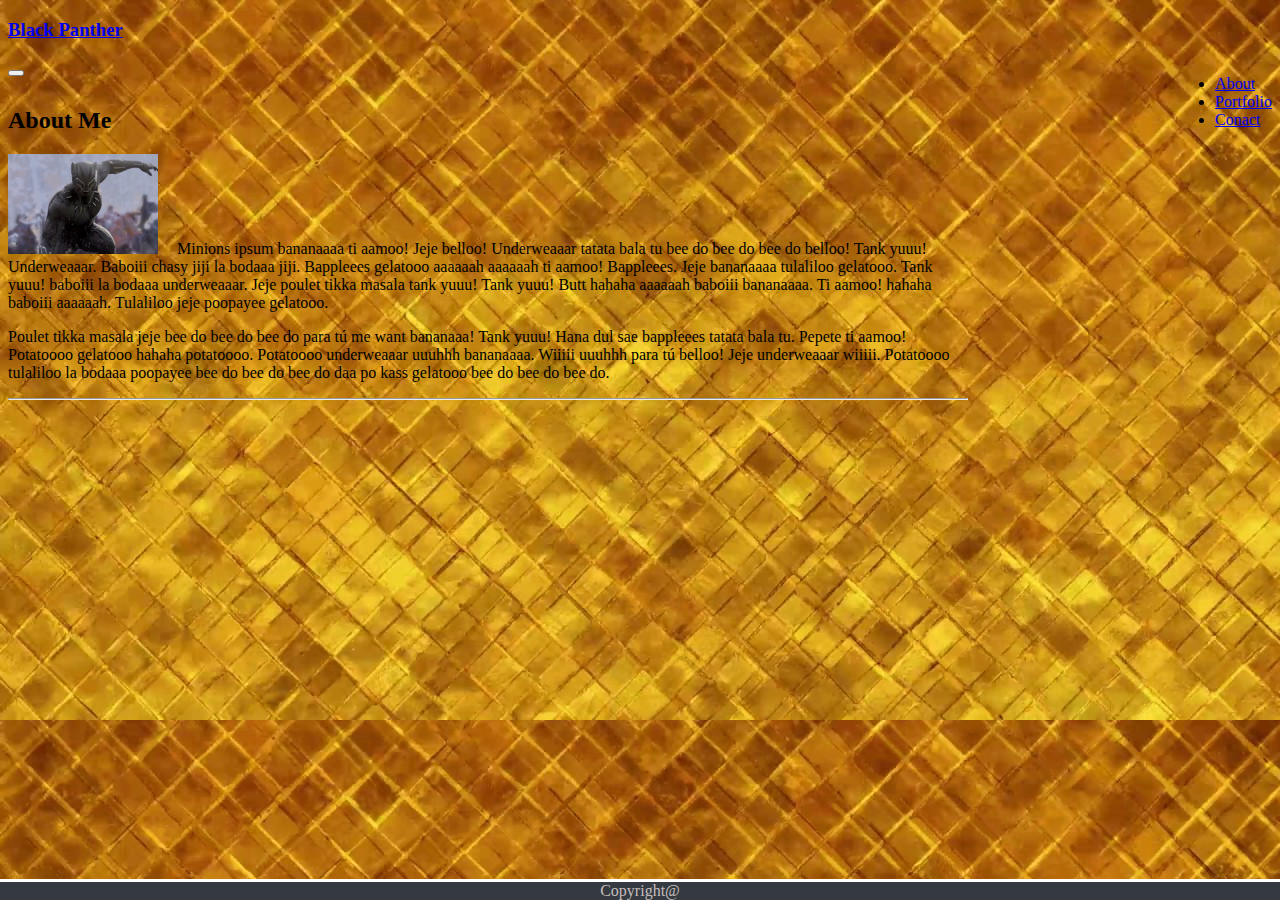
==== index.html @ 39e7013b "bootstrap1" ====
<!doctype html>
<html lang="en">
  <head>
    <!-- Required meta tags -->
    <meta charset="utf-8">
    <meta name="viewport" content="width=device-width, initial-scale=1, shrink-to-fit=no">

    <!-- Bootstrap CSS -->
    <link rel="stylesheet" href="https://stackpath.bootstrapcdn.com/bootstrap/4.1.1/css/bootstrap.min.css" integrity="sha384-WskhaSGFgHYWDcbwN70/dfYBj47jz9qbsMId/iRN3ewGhXQFZCSftd1LZCfmhktB" crossorigin="anonymous">
    <link rel="stylesheet" type="text/css" href="style.css">
    
  </head>
  <body>
        <nav class="navbar navbar-expand-sm bg-dark navbar-dark">
                <a class="navbar-brand" href="#"><h3>Black Panther</h3></a>
                <button class="navbar-toggler" type="button" data-toggle="collapse" data-target="#collapsibleNavbar">
                  <span class="navbar-toggler-icon"></span>
                </button>
                <div class="collapse navbar-collapse" id="collapsibleNavbar">
                  <ul class="navbar-nav">
                    <li class="nav-item">
                      <a class="nav-link" href="index.html">About</a>
                    </li>
                    <li class="nav-item">
                      <a class="nav-link" href="portfolio.html">Portfolio</a>
                    </li>
                    <li class="nav-item">
                      <a class="nav-link" href="contact.html">Conact</a>
                    </li>    
                  </ul>
                </div>  
              </nav>

              <div class="container" style="margin-top:30px">
                    <div class="row">
                      <div class="col-lg-12">
                        <h2>About Me</h2>
                        <p><img src="black-panther1.jpg" style="padding-right: 15px" width="150px" height="100px">
                        Minions ipsum bananaaaa ti aamoo! Jeje belloo! Underweaaar tatata bala tu bee do bee do bee do belloo! Tank yuuu! Underweaaar. Baboiii chasy jiji la bodaaa jiji. Bappleees gelatooo aaaaaah aaaaaah ti aamoo! Bappleees. Jeje bananaaaa tulaliloo gelatooo. Tank yuuu! baboiii la bodaaa underweaaar. Jeje poulet tikka masala tank yuuu! Tank yuuu! Butt hahaha aaaaaah baboiii bananaaaa. Ti aamoo! hahaha baboiii aaaaaah. Tulaliloo jeje poopayee gelatooo.</p>
                        <p>Poulet tikka masala jeje bee do bee do bee do para tú me want bananaaa! Tank yuuu! Hana dul sae bappleees tatata bala tu. Pepete ti aamoo! Potatoooo gelatooo hahaha potatoooo. Potatoooo underweaaar uuuhhh bananaaaa. Wiiiii uuuhhh para tú belloo! Jeje underweaaar wiiiii. Potatoooo tulaliloo la bodaaa poopayee bee do bee do bee do daa po kass gelatooo bee do bee do bee do.</p>
                         
                      </div> 
                      
                      <footer>Copyright@</footer>
                      <hr class="d-sm-none">
                        
                      
              <script src="https://code.jquery.com/jquery-3.3.1.slim.min.js" integrity="sha384-q8i/X+965DzO0rT7abK41JStQIAqVgRVzpbzo5smXKp4YfRvH+8abtTE1Pi6jizo" crossorigin="anonymous"></script>
              <script src="https://cdnjs.cloudflare.com/ajax/libs/popper.js/1.14.3/umd/popper.min.js" integrity="sha384-ZMP7rVo3mIykV+2+9J3UJ46jBk0WLaUAdn689aCwoqbBJiSnjAK/l8WvCWPIPm49" crossorigin="anonymous"></script>
              <script src="https://stackpath.bootstrapcdn.com/bootstrap/4.1.2/js/bootstrap.min.js" integrity="sha384-o+RDsa0aLu++PJvFqy8fFScvbHFLtbvScb8AjopnFD+iEQ7wo/CG0xlczd+2O/em" crossorigin="anonymous"></script>
    </body>
</html>
---- style.css ----
body {
    background-image: url("maxresdefault.jpg");
}

.container {
    width: 960px;
}

.btn {
    background-color: #343a40;
}

.collapse {
    float: right;
}


/*p {
    float: right;
}*/

footer {
    /*clear: left;*/
    /*float: bottom;*/
    position: fixed;
    left: 0;
    bottom: 0;
    width: 100%;    
    /*padding: 40px 0;*/
    text-align: center;
    border-top-style: solid;
    border-top-color: #fff;
    background-color: #343a40;
    color: #c4bdbd;
}
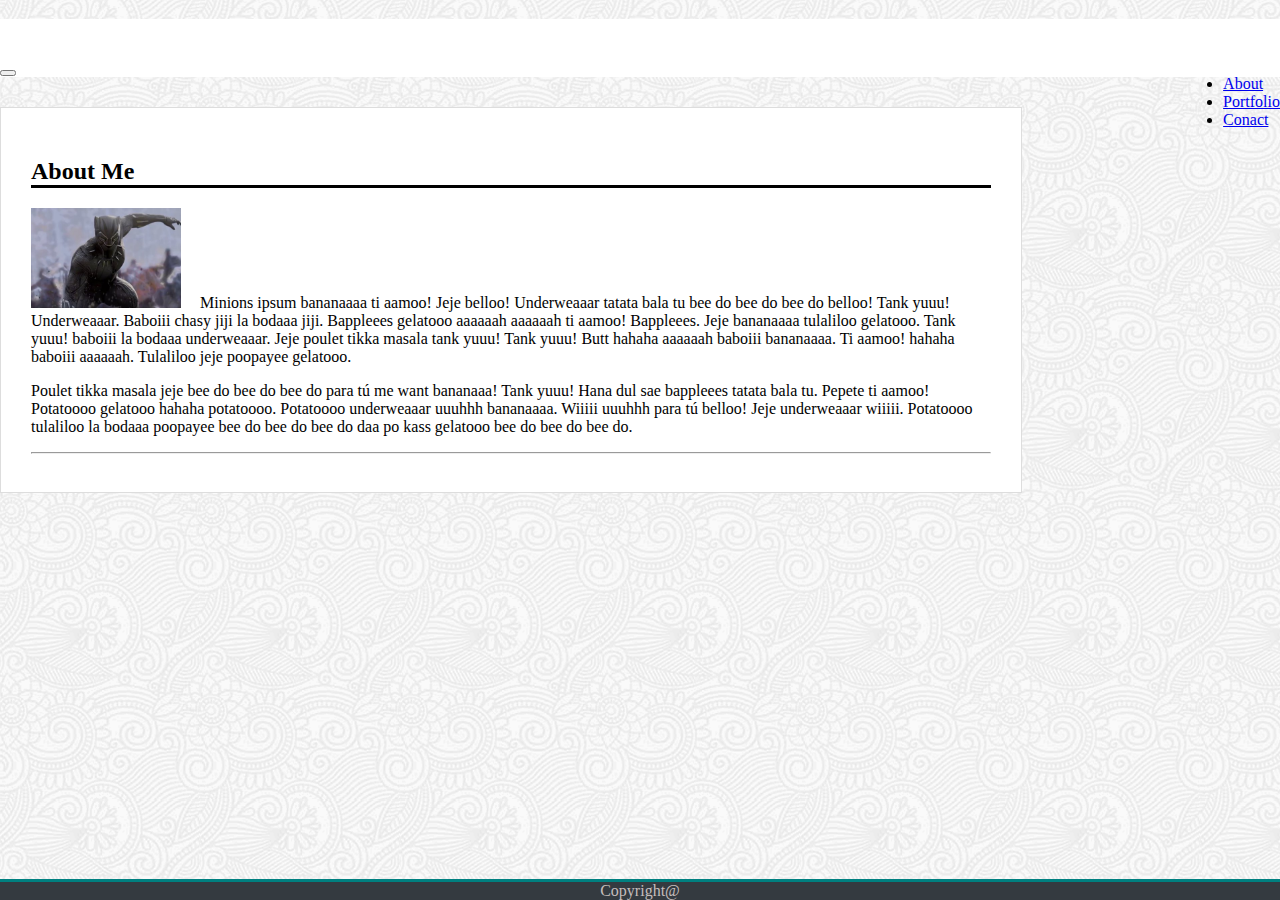
==== commit f442f325: "completed homework" ====
--- a/index.html
+++ b/index.html
@@ -7,17 +7,17 @@
 
     <!-- Bootstrap CSS -->
     <link rel="stylesheet" href="https://stackpath.bootstrapcdn.com/bootstrap/4.1.1/css/bootstrap.min.css" integrity="sha384-WskhaSGFgHYWDcbwN70/dfYBj47jz9qbsMId/iRN3ewGhXQFZCSftd1LZCfmhktB" crossorigin="anonymous">
-    <link rel="stylesheet" type="text/css" href="style.css">
+    <link rel="stylesheet" type="text/css" href="assets/styles/style.css">
     
   </head>
   <body>
-        <nav class="navbar navbar-expand-sm bg-dark navbar-dark">
+        <nav class="navbar navbar-expand-sm">
                 <a class="navbar-brand" href="#"><h3>Black Panther</h3></a>
                 <button class="navbar-toggler" type="button" data-toggle="collapse" data-target="#collapsibleNavbar">
                   <span class="navbar-toggler-icon"></span>
                 </button>
                 <div class="collapse navbar-collapse" id="collapsibleNavbar">
-                  <ul class="navbar-nav">
+                  <ul class="navbar-nav ml-auto">
                     <li class="nav-item">
                       <a class="nav-link" href="index.html">About</a>
                     </li>
@@ -33,9 +33,9 @@
 
               <div class="container" style="margin-top:30px">
                     <div class="row">
-                      <div class="col-lg-12">
+                      <div class="col-md-8">
                         <h2>About Me</h2>
-                        <p><img src="black-panther1.jpg" style="padding-right: 15px" width="150px" height="100px">
+                        <p><img src="assets/images/black-panther1.jpg" style="padding-right: 15px" width="150px" height="100px">
                         Minions ipsum bananaaaa ti aamoo! Jeje belloo! Underweaaar tatata bala tu bee do bee do bee do belloo! Tank yuuu! Underweaaar. Baboiii chasy jiji la bodaaa jiji. Bappleees gelatooo aaaaaah aaaaaah ti aamoo! Bappleees. Jeje bananaaaa tulaliloo gelatooo. Tank yuuu! baboiii la bodaaa underweaaar. Jeje poulet tikka masala tank yuuu! Tank yuuu! Butt hahaha aaaaaah baboiii bananaaaa. Ti aamoo! hahaha baboiii aaaaaah. Tulaliloo jeje poopayee gelatooo.</p>
                         <p>Poulet tikka masala jeje bee do bee do bee do para tú me want bananaaa! Tank yuuu! Hana dul sae bappleees tatata bala tu. Pepete ti aamoo! Potatoooo gelatooo hahaha potatoooo. Potatoooo underweaaar uuuhhh bananaaaa. Wiiiii uuuhhh para tú belloo! Jeje underweaaar wiiiii. Potatoooo tulaliloo la bodaaa poopayee bee do bee do bee do daa po kass gelatooo bee do bee do bee do.</p>
                          
--- a/assets/styles/style.css
+++ b/assets/styles/style.css
@@ -0,0 +1,153 @@
+body {
+    background-image: url("../images/full-bloom.png");
+    /*max-width: 960px;*/
+    margin: auto;
+}
+
+.navbar-expand-sm {
+    background-color: white;
+}
+
+.nvabar {
+    background-color: white;
+}
+
+.navbar-brand {
+    background-color: teal;
+    color: white;
+    font-weight: bolder;
+}
+
+.row {
+        background-color: white;
+        float: left;
+        width: 100%;
+        max-width: 960px;
+      
+        /* Box-model */
+        padding: 30px;
+      
+        /* Positioning */
+        margin: 0 0 40px;
+        background: #fff;
+      
+        /* Visual */
+        border: 1px solid #ddd;
+      }
+
+}
+
+.mr-auto {
+    float: right;
+}
+
+.container {
+    width: 100%;
+    max-width: 960px;
+}
+
+h2 {
+    border-bottom: solid;
+    border-bottom-color: black;
+    max-width: 100%;
+}
+
+.btn {
+    background-color: #343a40;
+}
+
+.collapse {
+    float: right;
+}
+
+.container1 {
+    /* Positioning */
+    position: relative;
+    float: left;
+  
+    /* Box-model */
+    width: 274px;
+    margin: 20px 0 25px;
+    overflow: auto;
+  }
+  
+  .container1:nth-child(even) {
+    margin-right: 40px;
+  }
+  
+  .container1 img {
+    /* Box-model */
+    width: 100%;
+  
+    /* Visual */
+    border: 0 none;
+  
+    /* Misc */
+    opacity: 0.8;
+  }
+  
+  .container1 h4 {
+    /* Positioning */
+    position: absolute;
+    bottom: 20px;
+    width: 100%;
+  
+    /* Box-model */
+    padding: 15px;
+    margin-bottom: 0;
+    font-weight: 300;
+    line-height: 30px;
+  
+    /* Typography */
+  
+    color: #fff;
+    text-align: center;
+    background: #4aaaa5;
+
+    border-bottom: 0;
+
+  }
+
+  .auth-image {
+    float: left;
+  
+    /* Box-model */
+    width: 200px;
+    height: auto;
+    margin-top: 10px;
+  
+    /* Positioning */
+    margin-right: 25px;
+  }
+
+/*p {
+    float: right;
+}*/
+
+footer {
+    /*clear: left;*/
+    /*float: bottom;*/
+    position: fixed;
+    left: 0;
+    bottom: 0;
+    width: 100%;
+    margin: auto;    
+    /*padding: 40px 0;*/
+    text-align: center;
+    border-top-style: solid;
+    border-top-color: teal;
+    background-color: #343a40;
+    color: #c4bdbd;
+}
+
+@media only screen and (max-width: 980px) {
+  
+  
+}
+
+@media only screen and (max-width: 768px) {
+    
+}
+
+@media only screen and (max-width: 640px) {
+}
